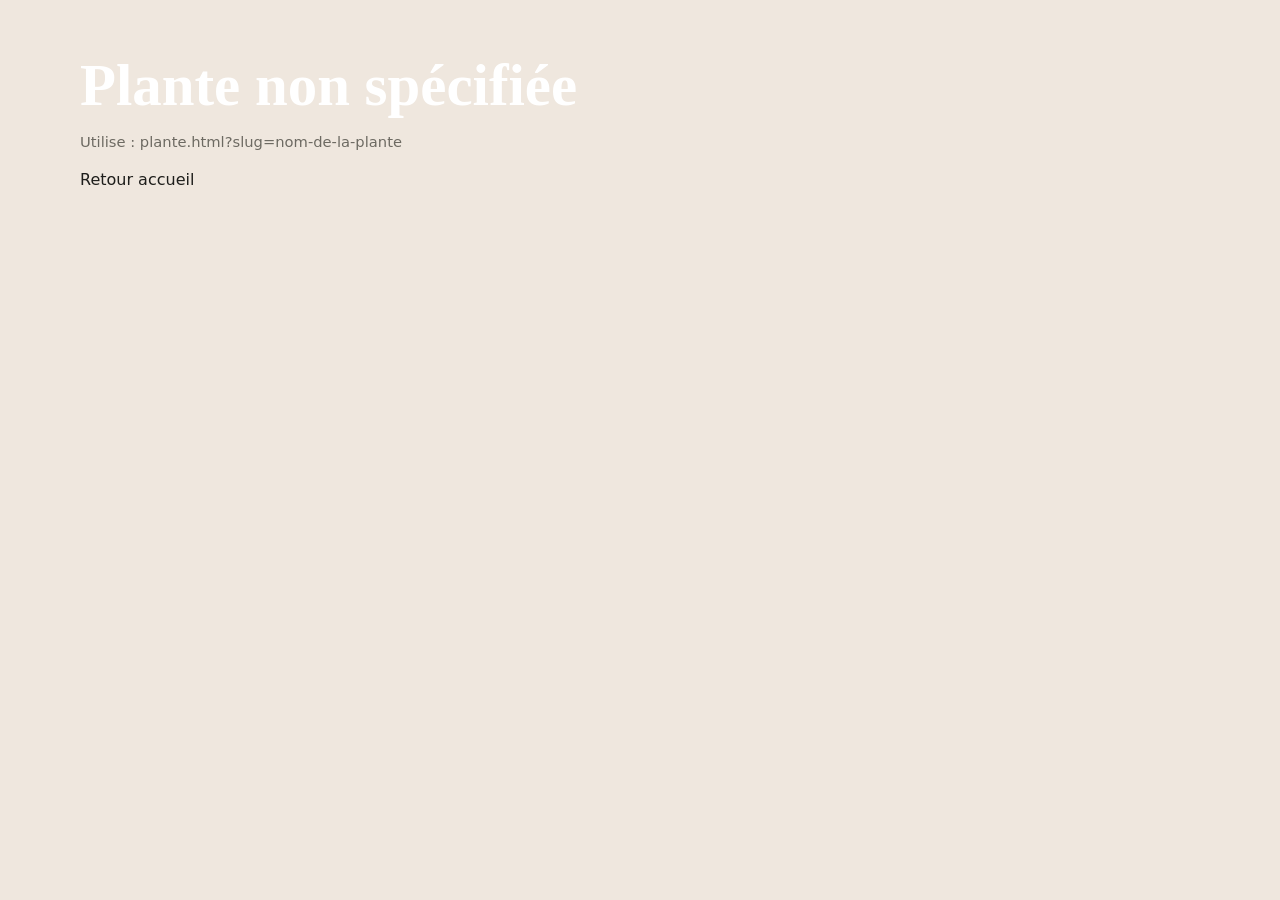
==== plante.html @ 00f2a181 "Add files via upload" ====
<!doctype html>
<html lang="fr">
<head>
<meta charset="utf-8"/>
<meta name="viewport" content="width=device-width, initial-scale=1"/>
<title>Plante</title>
<meta name="description" content="Fiche plante pratique avec arrosage chiffré et conseils concrets."/>
<link rel="stylesheet" href="assets/css/style.css"/>
</head>
<body>

<div class="container" id="app"></div>

<script>
const params = new URLSearchParams(window.location.search);
const slug = params.get("slug");

const app = document.getElementById("app");

if (!slug) {
  app.innerHTML = `
    <section class="section">
      <h1>Plante non spécifiée</h1>
      <p class="small">Utilise : plante.html?slug=nom-de-la-plante</p>
      <a href="index.html">Retour accueil</a>
    </section>
  `;
} else {

fetch("data/plantes.json")
.then(res => res.json())
.then(data => {

  const plante = data.find(p => p.slug === slug);

  if (!plante) {
    app.innerHTML = `
      <section class="section">
        <h1>Plante introuvable</h1>
        <a href="index.html">Retour accueil</a>
      </section>
    `;
    return;
  }

  // --- SEO dynamique ---
  document.title = plante.nom + " — mode d’emploi";
  document.querySelector("meta[name=description]").setAttribute(
    "content",
    `Conseils concrets pour ${plante.nom} : arrosage en centilitres, ajustements, diagnostic rapide.`
  );

  const image = plante.image || "assets/images/placeholder.jpg";

  app.innerHTML = `
  <div class="small" style="margin-top:18px">
    <a href="index.html">← Retour</a>
  </div>

  <section class="plantHero">
    <div class="plantHeroMedia">
      <div class="bg" style="background-image:url('${image}')"></div>
      <div class="plantHeroContent">
        <div class="kicker">${plante.categorie || "Fiche plante"}</div>
        <h1>${plante.nom}</h1>

        <div class="chips">
          ${(plante.chips || []).map(c => `<span class="chip">${c}</span>`).join("")}
        </div>

        <p class="small" style="color:rgba(255,255,255,.78);max-width:70ch;margin:0">
          ${plante.intro || ""}
        </p>
      </div>
    </div>
  </section>

  <section class="section">
    <div class="sectionHeader">
      <h2 class="sectionTitle">Arrosage</h2>
      <p class="sectionSub">
        Référence pour ${plante.climat_reference || "climat standard"} —
        ${plante.saison_reference || "saison actuelle"}
      </p>
    </div>

    <table class="table">
      <tr><th>Pot</th><th>Dose</th><th>Fréquence</th></tr>
      ${(plante.arrosage || []).map(a => `
        <tr>
          <td>${a.pot}</td>
          <td><strong>${a.dose}</strong></td>
          <td>${a.freq}</td>
        </tr>
      `).join("")}
    </table>

    <div class="callout" style="margin-top:14px">
      <strong>Risque principal :</strong> ${plante.risque_principal || "—"}
    </div>
  </section>

  <section class="section">
    <div class="sectionHeader">
      <h2 class="sectionTitle">Ajustements</h2>
      <p class="sectionSub">Observe → applique → réévalue sous 7 jours.</p>
    </div>

    ${(plante.ajustements || []).map(a => `
      <p><strong>${a.titre}</strong><br/>
      <span class="small">${a.desc}</span></p>
    `).join("")}
  </section>

  <section class="section">
    <div class="grid2">
      <div class="card"><div class="cardPad">
        <h2>Lumière</h2>
        <p class="small">${plante.lumiere || ""}</p>
      </div></div>

      <div class="card"><div class="cardPad">
        <h2>Température</h2>
        <p class="small">${plante.temperature || ""}</p>
      </div></div>
    </div>
  </section>

  <section class="section">
    <div class="sectionHeader">
      <h2 class="sectionTitle">SOS</h2>
      <p class="sectionSub">${plante.usage || ""}</p>
    </div>

    <div class="faq">
      ${(plante.sos || []).map(s => `
        <details>
          <summary>${s.q}</summary>
          <p>${s.a}</p>
        </details>
      `).join("")}
    </div>
  </section>

  <section class="section">
    <div class="sectionHeader">
      <h2 class="sectionTitle">Solution recommandée</h2>
    </div>

    <div class="solution">
      <strong>${plante.solution?.titre || ""}</strong>
      <div class="small">${plante.solution?.desc || ""}</div>
    </div>
  </section>

  <section class="section" style="padding-top:0">
    <div class="small">
      Catégorie : ${plante.categorie || ""} ·
      Usage : ${plante.usage || ""} ·
      Climat : ${plante.climat_reference || ""} ·
      Saison : ${plante.saison_reference || ""}
    </div>
  </section>
  `;
});
}
</script>

</body>
</html>
---- assets/css/style.css ----
:root{
  --bg: #EFE7DE;          /* crème */
  --ink: #1E1E1B;         /* noir doux */
  --muted: #6D6A62;       /* gris chaud */
  --line: rgba(30,30,27,.12);

  --forest: #0E1713;      /* vert très sombre */
  --forest2:#102018;      /* overlay */
  --sage: #7A8F7B;        /* accents doux */
  --terra: #C46A4A;       /* accent terracotta */

  --radius: 20px;
  --radius2: 28px;

  --shadow: 0 14px 40px rgba(0,0,0,.12);
  --shadow2: 0 10px 24px rgba(0,0,0,.10);

  --serif: "Playfair Display", serif;
  --sans: "Inter", system-ui, -apple-system, Segoe UI, Roboto, Arial, sans-serif;
}

*{box-sizing:border-box}
html,body{margin:0;padding:0}
body{
  background:var(--bg);
  color:var(--ink);
  font-family:var(--sans);
  line-height:1.5;
}
a{color:inherit;text-decoration:none}
img{max-width:100%;display:block}
.container{width:min(1120px, calc(100% - 40px)); margin:0 auto;}
.small{font-size:.92rem;color:var(--muted)}
.kicker{letter-spacing:.12em;text-transform:uppercase;font-size:.75rem;color:rgba(255,255,255,.75)}
.hr{height:1px;background:var(--line);margin:18px 0}

/* Topbar */
.topbar{
  display:flex;gap:18px;justify-content:space-between;align-items:flex-start;
  padding:18px 0 0;
  color:rgba(255,255,255,.85);
  font-size:.9rem;
}
.topbar .meta{
  display:flex;gap:24px;flex-wrap:wrap;align-items:flex-start;
}
.topbar .meta div{display:flex;flex-direction:column;gap:2px}
.topbar .meta strong{font-weight:600;color:#fff}

/* Hero */
.hero{
  position:relative;
  border-bottom:1px solid var(--line);
}
.heroMedia{
  position:relative;
  min-height:72vh;
  border-radius:0 0 var(--radius2) var(--radius2);
  overflow:hidden;
  box-shadow:var(--shadow);
}
.heroMedia::before{
  content:"";
  position:absolute;inset:0;
  background:linear-gradient(90deg, rgba(14,23,19,.92) 0%, rgba(14,23,19,.70) 42%, rgba(14,23,19,.35) 100%);
  z-index:1;
}
.heroMedia::after{
  content:"";
  position:absolute;inset:0;
  background:radial-gradient(1200px 520px at 18% 65%, rgba(196,106,74,.10), transparent 60%);
  z-index:1;
}
.heroMedia .bg{
  position:absolute;inset:0;
  background-size:cover;
  background-position:center;
  filter:saturate(1.05) contrast(1.02);
}
.heroContent{
  position:relative;z-index:2;
  padding:28px 0 38px;
}
.heroGrid{
  display:grid;
  grid-template-columns: 1.2fr .8fr;
  gap:32px;
  align-items:end;
  padding:42px 0 46px;
}
.brand{
  color:rgba(255,255,255,.85);
  font-size:1rem;
  margin:0 0 12px;
}
h1{
  font-family:var(--serif);
  color:#fff;
  margin:0 0 12px;
  font-size:clamp(2.4rem, 4.6vw, 4.1rem);
  line-height:1.02;
  font-weight:600;
}
.lead{
  color:rgba(255,255,255,.82);
  font-size:1.05rem;
  max-width:52ch;
}
.ctaRow{
  display:flex;gap:14px;align-items:center;justify-content:flex-start;flex-wrap:wrap;
  margin-top:18px;
}
.pill{
  display:inline-flex;align-items:center;justify-content:center;
  padding:12px 18px;
  border-radius:999px;
  border:1px solid rgba(255,255,255,.45);
  color:#fff;
  backdrop-filter: blur(6px);
  transition:transform .12s ease, background .12s ease, border-color .12s ease;
}
.pill:hover{transform:translateY(-1px);border-color:rgba(255,255,255,.75)}
.pill.primary{
  background:rgba(255,255,255,.10);
}
.pill.secondary{
  background:rgba(0,0,0,.10);
}
.heroAside{
  color:rgba(255,255,255,.82);
  font-size:.95rem;
  justify-self:end;
  max-width:36ch;
}

/* Sections */
.section{
  padding:56px 0;
}
.sectionHeader{
  display:flex;align-items:flex-end;justify-content:space-between;gap:18px;flex-wrap:wrap;
  margin-bottom:20px;
}
.sectionTitle{
  font-family:var(--serif);
  font-size:clamp(1.6rem, 2.4vw, 2.2rem);
  margin:0;
}
.sectionSub{color:var(--muted);max-width:65ch;margin:0}

/* Cards */
.grid2{
  display:grid;grid-template-columns:1fr 1fr;gap:22px;
}
.card{
  background:rgba(255,255,255,.55);
  border:1px solid var(--line);
  border-radius:var(--radius);
  overflow:hidden;
  box-shadow:var(--shadow2);
}
.cardPad{padding:22px}
.cardMedia{
  aspect-ratio: 4/3;
  background-size:cover;background-position:center;
}
.cardTitle{
  font-family:var(--serif);
  margin:0 0 8px;
  font-size:1.6rem;
}
.stat{
  font-family:var(--serif);
  font-size:2rem;
  margin:8px 0 0;
}
.badgeRow{display:flex;gap:10px;flex-wrap:wrap;margin-top:12px}
.badge{
  font-size:.85rem;color:var(--ink);
  background:rgba(122,143,123,.16);
  border:1px solid rgba(122,143,123,.26);
  padding:8px 10px;border-radius:999px;
}

/* Plant list */
.plantGrid{
  display:grid;
  grid-template-columns:repeat(3, 1fr);
  gap:18px;
}
.plantCard{
  background:rgba(255,255,255,.55);
  border:1px solid var(--line);
  border-radius:18px;
  overflow:hidden;
  box-shadow:var(--shadow2);
  transition:transform .14s ease;
}
.plantCard:hover{transform:translateY(-2px)}
.plantCard .thumb{
  aspect-ratio: 16/10;
  background-size:cover;background-position:center;
}
.plantCard .info{padding:14px 14px 16px}
.plantCard h3{
  font-family:var(--serif);
  margin:0 0 6px;
  font-size:1.35rem;
}
.plantCard p{margin:0;color:var(--muted);font-size:.95rem}

/* Dark band section */
.band{
  border-radius:var(--radius2);
  overflow:hidden;
  box-shadow:var(--shadow);
  border:1px solid rgba(0,0,0,.08);
}
.bandMedia{
  position:relative;
  min-height:340px;
}
.bandMedia::before{
  content:"";
  position:absolute;inset:0;
  background:linear-gradient(90deg, rgba(14,23,19,.90) 0%, rgba(14,23,19,.60) 55%, rgba(14,23,19,.32) 100%);
  z-index:1;
}
.bandMedia .bg{position:absolute;inset:0;background-size:cover;background-position:center}
.bandInner{
  position:relative;z-index:2;
  padding:34px;
  display:grid;grid-template-columns:1.1fr .9fr;gap:22px;align-items:center;
  color:rgba(255,255,255,.86);
}
.bandInner h2{
  font-family:var(--serif);
  color:#fff;
  margin:0 0 10px;
  font-size:2.1rem;
}
.bandInner .list{
  display:grid;gap:10px;
  border-left:1px solid rgba(255,255,255,.22);
  padding-left:18px;
}
.bandInner .row{
  display:flex;justify-content:space-between;gap:12px;
  font-size:.98rem;
}
.bandInner .row span{color:rgba(255,255,255,.70)}

/* FAQ */
.faq{
  display:grid;grid-template-columns:1fr 1fr;gap:18px;
}
details{
  background:rgba(255,255,255,.55);
  border:1px solid var(--line);
  border-radius:18px;
  padding:14px 14px;
  box-shadow:var(--shadow2);
}
summary{
  cursor:pointer;
  font-weight:600;
}
details p{margin:10px 0 0;color:var(--muted)}

/* Footer */
.footer{
  padding:26px 0 42px;
  color:var(--muted);
  font-size:.95rem;
}
.footerRow{
  display:flex;gap:16px;align-items:center;justify-content:space-between;flex-wrap:wrap;
}
.footer a{border-bottom:1px dashed rgba(109,106,98,.55)}
.footer a:hover{border-bottom-color:rgba(109,106,98,.95)}

/* Plant page specific */
.plantHero{
  margin-top:22px;
  border-radius:var(--radius2);
  overflow:hidden;
  box-shadow:var(--shadow);
  border:1px solid rgba(0,0,0,.08);
}
.plantHeroMedia{
  position:relative;
  min-height:54vh;
}
.plantHeroMedia::before{
  content:"";
  position:absolute;inset:0;
  background:linear-gradient(180deg, rgba(14,23,19,.72) 0%, rgba(14,23,19,.45) 45%, rgba(14,23,19,.78) 100%);
  z-index:1;
}
.plantHeroMedia .bg{position:absolute;inset:0;background-size:cover;background-position:center}
.plantHeroContent{
  position:relative;z-index:2;
  padding:22px;
  display:flex;flex-direction:column;gap:10px;
  color:rgba(255,255,255,.86);
}
.plantHeroContent h1{margin:0;font-size:clamp(2rem, 4vw, 3.2rem)}
.chips{display:flex;gap:10px;flex-wrap:wrap}
.chip{
  padding:8px 10px;border-radius:999px;
  border:1px solid rgba(255,255,255,.28);
  background:rgba(0,0,0,.14);
  color:rgba(255,255,255,.88);
  font-size:.9rem;
}

.ruleGrid{
  display:grid;grid-template-columns: 1.1fr .9fr;gap:22px;
}
.table{
  width:100%;
  border-collapse:collapse;
  overflow:hidden;
  border-radius:16px;
  border:1px solid var(--line);
  background:rgba(255,255,255,.55);
  box-shadow:var(--shadow2);
}
.table th,.table td{
  padding:12px 12px;
  border-bottom:1px solid var(--line);
  text-align:left;
  font-size:.98rem;
}
.table th{font-weight:600}
.table tr:last-child td{border-bottom:none}
.callout{
  background:rgba(196,106,74,.08);
  border:1px solid rgba(196,106,74,.20);
  border-radius:18px;
  padding:14px;
  color:var(--ink);
}
.callout strong{font-weight:700}
.solution{
  background:rgba(122,143,123,.12);
  border:1px solid rgba(122,143,123,.24);
  border-radius:18px;
  padding:16px;
  display:flex;flex-direction:column;gap:10px;
}
.solution .pill{color:var(--ink);border-color:rgba(30,30,27,.22);background:rgba(255,255,255,.45)}
.solution .pill:hover{border-color:rgba(30,30,27,.45)}

/* Responsive */
@media (max-width: 940px){
  .heroGrid{grid-template-columns:1fr;align-items:start}
  .heroAside{justify-self:start;max-width:60ch}
  .grid2{grid-template-columns:1fr}
  .plantGrid{grid-template-columns:repeat(2,1fr)}
  .bandInner{grid-template-columns:1fr}
  .faq{grid-template-columns:1fr}
  .ruleGrid{grid-template-columns:1fr}
}
@media (max-width: 520px){
  .plantGrid{grid-template-columns:1fr}
  .topbar .meta{gap:14px}
}
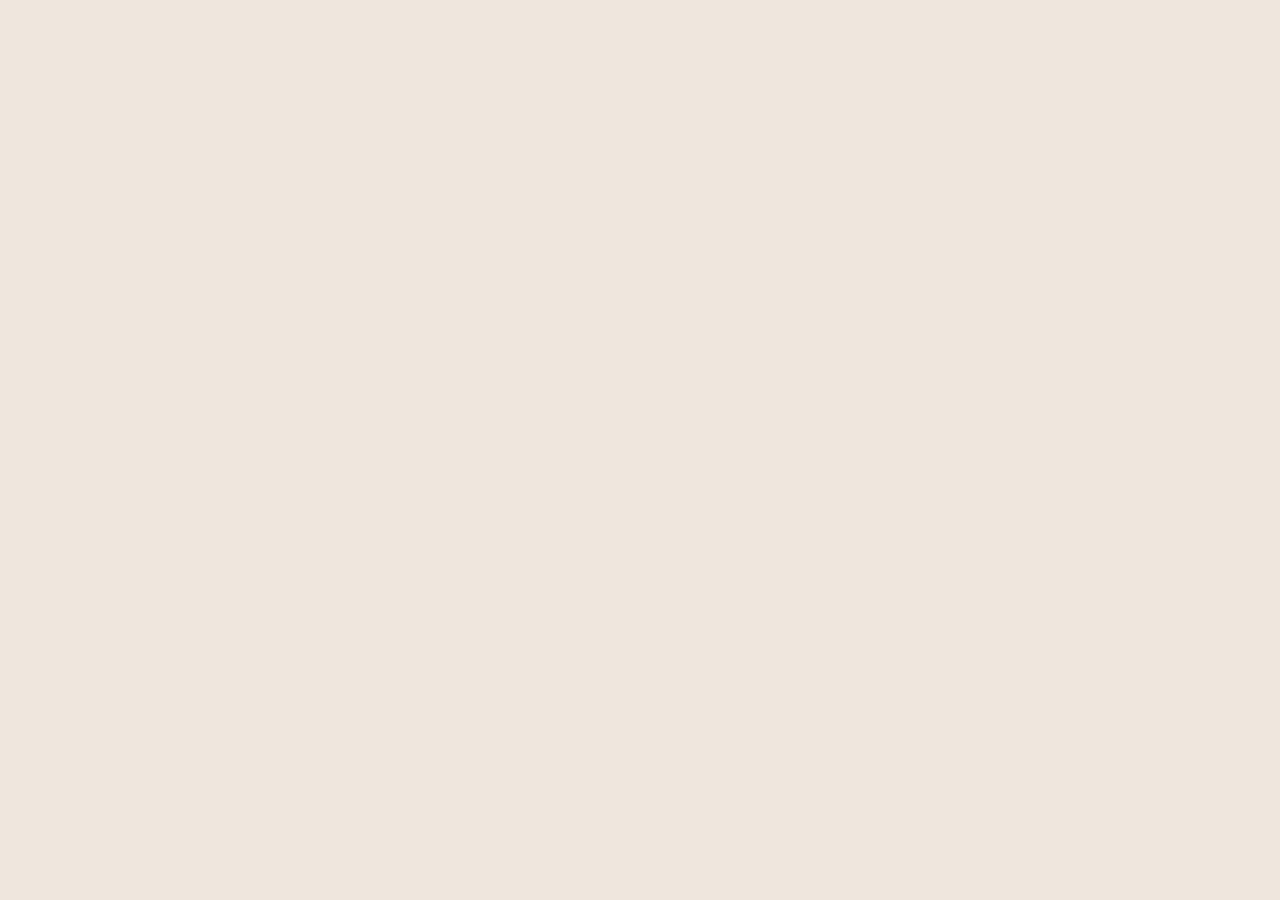
==== commit f59a7156: "Refactor plante.html for improved error handling" ====
--- a/plante.html
+++ b/plante.html
@@ -1,170 +1,255 @@
 <!doctype html>
 <html lang="fr">
 <head>
-<meta charset="utf-8"/>
-<meta name="viewport" content="width=device-width, initial-scale=1"/>
-<title>Plante</title>
-<meta name="description" content="Fiche plante pratique avec arrosage chiffré et conseils concrets."/>
-<link rel="stylesheet" href="assets/css/style.css"/>
+  <meta charset="utf-8"/>
+  <meta name="viewport" content="width=device-width, initial-scale=1"/>
+  <title>Plante</title>
+  <meta name="description" content="Fiche plante pratique avec arrosage chiffré et conseils concrets."/>
+  <link rel="stylesheet" href="assets/css/style.css"/>
 </head>
 <body>
 
-<div class="container" id="app"></div>
-
-<script>
-const params = new URLSearchParams(window.location.search);
-const slug = params.get("slug");
-
-const app = document.getElementById("app");
-
-if (!slug) {
-  app.innerHTML = `
-    <section class="section">
-      <h1>Plante non spécifiée</h1>
-      <p class="small">Utilise : plante.html?slug=nom-de-la-plante</p>
-      <a href="index.html">Retour accueil</a>
-    </section>
-  `;
-} else {
-
-fetch("data/plantes.json")
-.then(res => res.json())
-.then(data => {
-
-  const plante = data.find(p => p.slug === slug);
-
-  if (!plante) {
-    app.innerHTML = `
-      <section class="section">
-        <h1>Plante introuvable</h1>
-        <a href="index.html">Retour accueil</a>
-      </section>
-    `;
-    return;
-  }
-
-  // --- SEO dynamique ---
-  document.title = plante.nom + " — mode d’emploi";
-  document.querySelector("meta[name=description]").setAttribute(
-    "content",
-    `Conseils concrets pour ${plante.nom} : arrosage en centilitres, ajustements, diagnostic rapide.`
-  );
-
-  const image = plante.image || "assets/images/placeholder.jpg";
-
-  app.innerHTML = `
-  <div class="small" style="margin-top:18px">
-    <a href="index.html">← Retour</a>
-  </div>
-
-  <section class="plantHero">
-    <div class="plantHeroMedia">
-      <div class="bg" style="background-image:url('${image}')"></div>
-      <div class="plantHeroContent">
-        <div class="kicker">${plante.categorie || "Fiche plante"}</div>
-        <h1>${plante.nom}</h1>
-
-        <div class="chips">
-          ${(plante.chips || []).map(c => `<span class="chip">${c}</span>`).join("")}
-        </div>
-
-        <p class="small" style="color:rgba(255,255,255,.78);max-width:70ch;margin:0">
-          ${plante.intro || ""}
-        </p>
-      </div>
-    </div>
-  </section>
-
-  <section class="section">
-    <div class="sectionHeader">
-      <h2 class="sectionTitle">Arrosage</h2>
-      <p class="sectionSub">
-        Référence pour ${plante.climat_reference || "climat standard"} —
-        ${plante.saison_reference || "saison actuelle"}
-      </p>
-    </div>
-
-    <table class="table">
-      <tr><th>Pot</th><th>Dose</th><th>Fréquence</th></tr>
-      ${(plante.arrosage || []).map(a => `
-        <tr>
-          <td>${a.pot}</td>
-          <td><strong>${a.dose}</strong></td>
-          <td>${a.freq}</td>
-        </tr>
-      `).join("")}
-    </table>
-
-    <div class="callout" style="margin-top:14px">
-      <strong>Risque principal :</strong> ${plante.risque_principal || "—"}
-    </div>
-  </section>
-
-  <section class="section">
-    <div class="sectionHeader">
-      <h2 class="sectionTitle">Ajustements</h2>
-      <p class="sectionSub">Observe → applique → réévalue sous 7 jours.</p>
-    </div>
-
-    ${(plante.ajustements || []).map(a => `
-      <p><strong>${a.titre}</strong><br/>
-      <span class="small">${a.desc}</span></p>
-    `).join("")}
-  </section>
-
-  <section class="section">
-    <div class="grid2">
-      <div class="card"><div class="cardPad">
-        <h2>Lumière</h2>
-        <p class="small">${plante.lumiere || ""}</p>
-      </div></div>
-
-      <div class="card"><div class="cardPad">
-        <h2>Température</h2>
-        <p class="small">${plante.temperature || ""}</p>
-      </div></div>
-    </div>
-  </section>
-
-  <section class="section">
-    <div class="sectionHeader">
-      <h2 class="sectionTitle">SOS</h2>
-      <p class="sectionSub">${plante.usage || ""}</p>
-    </div>
-
-    <div class="faq">
-      ${(plante.sos || []).map(s => `
-        <details>
-          <summary>${s.q}</summary>
-          <p>${s.a}</p>
-        </details>
-      `).join("")}
-    </div>
-  </section>
-
-  <section class="section">
-    <div class="sectionHeader">
-      <h2 class="sectionTitle">Solution recommandée</h2>
-    </div>
-
-    <div class="solution">
-      <strong>${plante.solution?.titre || ""}</strong>
-      <div class="small">${plante.solution?.desc || ""}</div>
-    </div>
-  </section>
-
-  <section class="section" style="padding-top:0">
-    <div class="small">
-      Catégorie : ${plante.categorie || ""} ·
-      Usage : ${plante.usage || ""} ·
-      Climat : ${plante.climat_reference || ""} ·
-      Saison : ${plante.saison_reference || ""}
-    </div>
-  </section>
-  `;
-});
-}
-</script>
+  <div class="container" id="app"></div>
+
+  <script>
+    const params = new URLSearchParams(window.location.search);
+    const slug = params.get("slug");
+    const app = document.getElementById("app");
+
+    if (!slug) {
+      app.innerHTML = `
+        <section class="section">
+          <h1>Plante non spécifiée</h1>
+          <p class="small">Utilise : plante.html?slug=nom-de-la-plante</p>
+          <a href="index.html">Retour accueil</a>
+        </section>
+      `;
+    } else {
+      fetch("data/plantes.json")
+        .then(res => {
+          if (!res.ok) {
+            throw new Error(\`HTTP \${res.status}\`);
+          }
+          return res.json();
+        })
+        .then(data => {
+          const plante = data.find(p => p.slug === slug);
+
+          if (!plante) {
+            app.innerHTML = `
+              <section class="section">
+                <h1>Plante introuvable</h1>
+                <a href="index.html">Retour accueil</a>
+              </section>
+            `;
+            return;
+          }
+
+          document.title = `${plante.nom} — mode d’emploi`;
+          document.querySelector("meta[name=description]").setAttribute(
+            "content",
+            `Conseils concrets pour ${plante.nom} : arrosage en centilitres, ajustements, diagnostic rapide.`
+          );
+
+          const image = plante.image || "assets/images/placeholder.jpg";
+          const chipsHtml = (plante.chips || []).map(c => `<span class="chip">${c}</span>`).join("");
+
+          const arrosageHtml = (plante.arrosage || []).map(a => `
+            <tr>
+              <td>${a.pot || ""}</td>
+              <td><strong>${a.dose || ""}</strong></td>
+              <td>${a.freq || ""}</td>
+            </tr>
+          `).join("");
+
+          const ajustementsHtml = (plante.ajustements || []).map(a => `
+            <p>
+              <strong>${a.titre || ""}</strong><br/>
+              <span class="small">${a.desc || ""}</span>
+            </p>
+          `).join("");
+
+          const sosHtml = (plante.sos || []).map(s => `
+            <details>
+              <summary>${s.q || ""}</summary>
+              <p>${s.a || ""}</p>
+            </details>
+          `).join("");
+
+          const erreursHtml = Array.isArray(plante.erreurs) && plante.erreurs.length > 0
+            ? `
+              <section class="section">
+                <div class="sectionHeader">
+                  <h2 class="sectionTitle">Erreurs fréquentes</h2>
+                  <p class="sectionSub">Les faux bons réflexes qui abîment la plante plus vite que l’oubli.</p>
+                </div>
+
+                <div class="faq">
+                  ${plante.erreurs.map(e => `
+                    <details>
+                      <summary>${typeof e === "string" ? e : (e.titre || "")}</summary>
+                      <p>${typeof e === "string" ? "" : (e.desc || "")}</p>
+                    </details>
+                  `).join("")}
+                </div>
+              </section>
+            `
+            : "";
+
+          app.innerHTML = `
+            <div class="small" style="margin-top:18px">
+              <a href="index.html">← Retour</a>
+            </div>
+
+            <section class="plantHero">
+              <div class="plantHeroMedia">
+                <div class="bg" style="background-image:url('${image}')"></div>
+                <div class="plantHeroContent">
+                  <div class="kicker">${plante.categorie || "Fiche plante"}</div>
+                  <h1>${plante.nom || ""}</h1>
+
+                  <div class="chips">
+                    ${chipsHtml}
+                  </div>
+
+                  <p class="small" style="color:rgba(255,255,255,.78);max-width:70ch;margin:0">
+                    ${plante.intro || ""}
+                  </p>
+                </div>
+              </div>
+            </section>
+
+            <section class="section">
+              <div class="sectionHeader">
+                <h2 class="sectionTitle">Arrosage</h2>
+                <p class="sectionSub">
+                  Référence pour ${plante.climat_reference || "climat standard"} —
+                  ${plante.saison_reference || "saison actuelle"}
+                </p>
+              </div>
+
+              <table class="table">
+                <tr><th>Pot</th><th>Dose</th><th>Fréquence</th></tr>
+                ${arrosageHtml}
+              </table>
+
+              <div class="callout" style="margin-top:14px">
+                <strong>Risque principal :</strong> ${plante.risque_principal || "—"}
+              </div>
+            </section>
+
+            <section class="section">
+              <div class="sectionHeader">
+                <h2 class="sectionTitle">Ajustements</h2>
+                <p class="sectionSub">Observe → applique → réévalue sous 7 jours.</p>
+              </div>
+
+              ${ajustementsHtml || `<p class="small">Aucun ajustement renseigné.</p>`}
+            </section>
+
+            <section class="section">
+              <div class="grid2">
+                <div class="card">
+                  <div class="cardPad">
+                    <h2>Lumière</h2>
+                    <p class="small">${plante.lumiere || ""}</p>
+                  </div>
+                </div>
+
+                <div class="card">
+                  <div class="cardPad">
+                    <h2>Température</h2>
+                    <p class="small">${plante.temperature || ""}</p>
+                  </div>
+                </div>
+              </div>
+            </section>
+
+            ${erreursHtml}
+
+            <section class="section">
+              <div class="sectionHeader">
+                <h2 class="sectionTitle">SOS</h2>
+                <p class="sectionSub">${plante.usage || ""}</p>
+              </div>
+
+              <div class="faq">
+                ${sosHtml || `<p class="small">Aucun diagnostic rapide renseigné.</p>`}
+              </div>
+            </section>
+
+            <section class="section">
+              <div class="sectionHeader">
+                <h2 class="sectionTitle">Solution recommandée</h2>
+              </div>
+
+              <div class="solution">
+                <strong>${plante.solution?.titre || ""}</strong>
+                <div class="small">${plante.solution?.desc || ""}</div>
+              </div>
+            </section>
+
+            <section class="section" style="padding-top:0">
+              <div class="small">
+                Catégorie : ${plante.categorie || ""} ·
+                Usage : ${plante.usage || ""} ·
+                Climat : ${plante.climat_reference || ""} ·
+                Saison : ${plante.saison_reference || ""}
+              </div>
+            </section>
+
+            <section class="section" style="padding-top:0">
+              <div class="sectionHeader">
+                <h2 class="sectionTitle">QR code</h2>
+                <p class="sectionSub">Créer un QR code pour cette fiche.</p>
+              </div>
+
+              <div class="card">
+                <div class="cardPad">
+                  <div class="ctaRow">
+                    <button class="pill" id="generateQrBtn" type="button">Générer le QR code</button>
+                    <a class="pill" id="downloadQrBtn" href="#" download="qr-code-plante.png" style="display:none;">Télécharger le QR</a>
+                  </div>
+
+                  <div id="qrContainer" style="margin-top:18px; display:none;">
+                    <img id="qrImage" alt="QR code de la fiche plante" style="max-width:220px; border-radius:16px; background:#fff; padding:12px; border:1px solid rgba(0,0,0,.08);" />
+                    <p class="small" style="margin-top:12px;">Ce QR code pointe vers cette page exacte.</p>
+                  </div>
+                </div>
+              </div>
+            </section>
+          `;
+
+          const generateQrBtn = document.getElementById("generateQrBtn");
+          const downloadQrBtn = document.getElementById("downloadQrBtn");
+          const qrContainer = document.getElementById("qrContainer");
+          const qrImage = document.getElementById("qrImage");
+
+          if (generateQrBtn && qrImage && downloadQrBtn && qrContainer) {
+            generateQrBtn.addEventListener("click", () => {
+              const pageUrl = window.location.href;
+              const qrUrl = `https://api.qrserver.com/v1/create-qr-code/?size=300x300&data=${encodeURIComponent(pageUrl)}`;
+
+              qrImage.src = qrUrl;
+              qrContainer.style.display = "block";
+              downloadQrBtn.href = qrUrl;
+              downloadQrBtn.style.display = "inline-flex";
+              downloadQrBtn.setAttribute("download", `qr-${plante.slug}.png`);
+            });
+          }
+        })
+        .catch(error => {
+          console.error("Erreur chargement JSON :", error);
+          app.innerHTML = `
+            <section class="section">
+              <h1>Erreur de chargement</h1>
+              <p class="small">Impossible de charger les données de la plante.</p>
+              <a href="index.html">Retour accueil</a>
+            </section>
+          `;
+        });
+    }
+  </script>
 
 </body>
-</html>+</html>
--- a/assets/css/style.css
+++ b/assets/css/style.css
@@ -352,6 +352,8 @@
 .solution .pill{color:var(--ink);border-color:rgba(30,30,27,.22);background:rgba(255,255,255,.45)}
 .solution .pill:hover{border-color:rgba(30,30,27,.45)}
 
+.ctaRow .pill {background: green;}
+#generateQrBtn {background: green;}
 /* Responsive */
 @media (max-width: 940px){
   .heroGrid{grid-template-columns:1fr;align-items:start}
@@ -365,4 +367,4 @@
 @media (max-width: 520px){
   .plantGrid{grid-template-columns:1fr}
   .topbar .meta{gap:14px}
-}+}
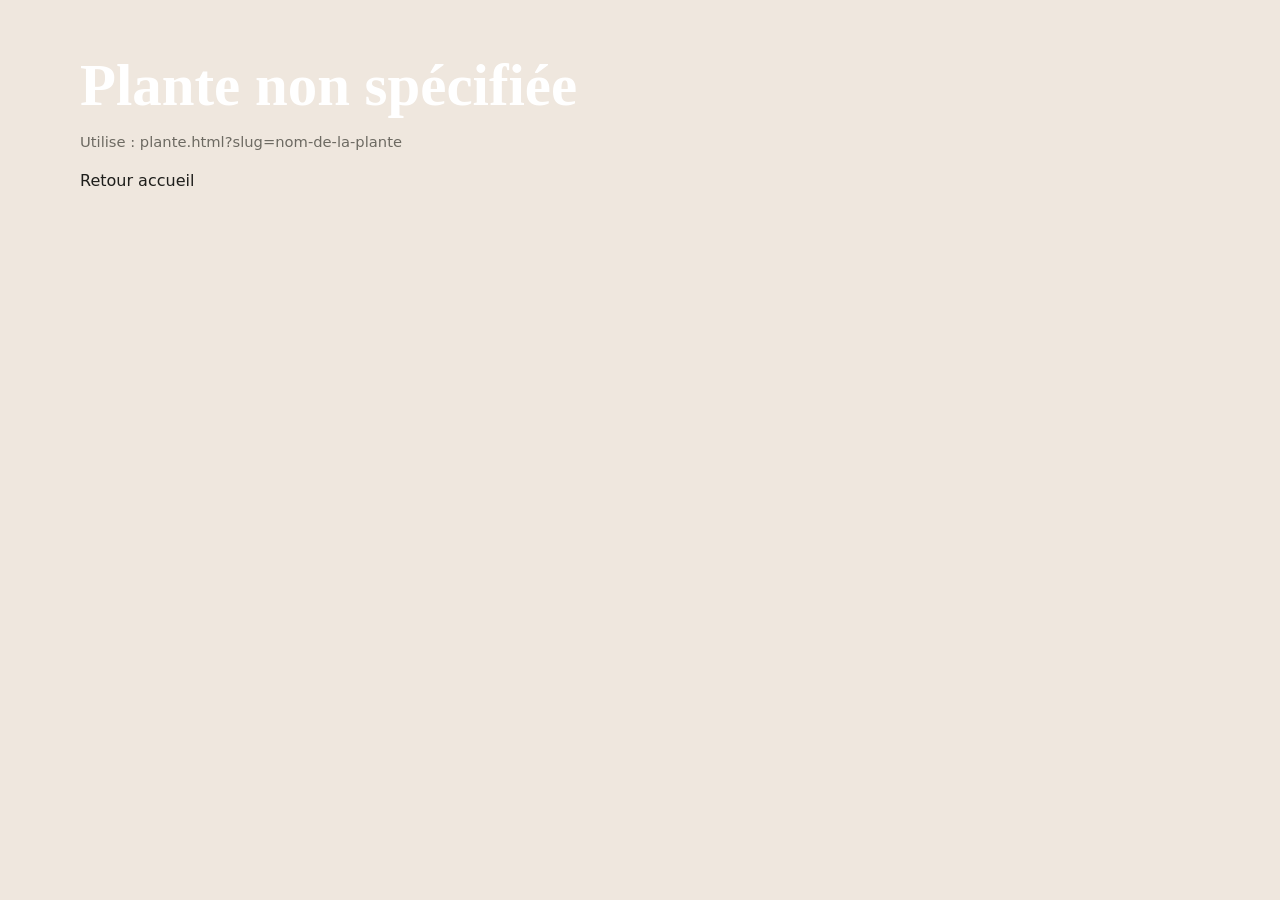
==== commit 432f8445: "Refactor plante.html for improved structure and clarity" ====
--- a/plante.html
+++ b/plante.html
@@ -1,255 +1,238 @@
 <!doctype html>
 <html lang="fr">
 <head>
-  <meta charset="utf-8"/>
-  <meta name="viewport" content="width=device-width, initial-scale=1"/>
+  <meta charset="utf-8" />
+  <meta name="viewport" content="width=device-width, initial-scale=1" />
   <title>Plante</title>
-  <meta name="description" content="Fiche plante pratique avec arrosage chiffré et conseils concrets."/>
-  <link rel="stylesheet" href="assets/css/style.css"/>
+  <meta name="description" content="Fiche plante pratique avec arrosage chiffré et conseils concrets." />
+  <link rel="stylesheet" href="assets/css/style.css" />
 </head>
 <body>
-
-  <div class="container" id="app"></div>
+  <div class="container" id="app">
+    <section class="section">
+      <p class="small">Chargement…</p>
+    </section>
+  </div>
 
   <script>
-    const params = new URLSearchParams(window.location.search);
-    const slug = params.get("slug");
-    const app = document.getElementById("app");
-
-    if (!slug) {
-      app.innerHTML = `
-        <section class="section">
-          <h1>Plante non spécifiée</h1>
-          <p class="small">Utilise : plante.html?slug=nom-de-la-plante</p>
-          <a href="index.html">Retour accueil</a>
-        </section>
-      `;
-    } else {
-      fetch("data/plantes.json")
-        .then(res => {
-          if (!res.ok) {
-            throw new Error(\`HTTP \${res.status}\`);
-          }
-          return res.json();
-        })
-        .then(data => {
-          const plante = data.find(p => p.slug === slug);
-
-          if (!plante) {
-            app.innerHTML = `
-              <section class="section">
-                <h1>Plante introuvable</h1>
-                <a href="index.html">Retour accueil</a>
-              </section>
-            `;
-            return;
-          }
-
-          document.title = `${plante.nom} — mode d’emploi`;
-          document.querySelector("meta[name=description]").setAttribute(
+    (async function () {
+      const app = document.getElementById("app");
+      const params = new URLSearchParams(window.location.search);
+      const slug = params.get("slug");
+
+      function renderError(title, details) {
+        app.innerHTML = `
+          <section class="section">
+            <h1>${title}</h1>
+            <p class="small">${details || ""}</p>
+            <p><a href="index.html">Retour accueil</a></p>
+          </section>
+        `;
+      }
+
+      if (!slug) {
+        renderError("Plante non spécifiée", "Utilise : plante.html?slug=nom-de-la-plante");
+        return;
+      }
+
+      try {
+        const res = await fetch("data/plantes.json", { cache: "no-store" });
+        if (!res.ok) {
+          throw new Error(`HTTP ${res.status} sur data/plantes.json`);
+        }
+
+        const data = await res.json();
+        if (!Array.isArray(data)) {
+          throw new Error("Le JSON chargé n'est pas un tableau.");
+        }
+
+        const plante = data.find(p => p && p.slug === slug);
+        if (!plante) {
+          renderError("Plante introuvable", `Slug demandé : ${slug}`);
+          return;
+        }
+
+        document.title = `${plante.nom || "Plante"} — mode d’emploi`;
+
+        const metaDesc = document.querySelector('meta[name="description"]');
+        if (metaDesc) {
+          metaDesc.setAttribute(
             "content",
-            `Conseils concrets pour ${plante.nom} : arrosage en centilitres, ajustements, diagnostic rapide.`
+            `Conseils concrets pour ${plante.nom || "cette plante"} : arrosage en centilitres, ajustements, diagnostic rapide.`
           );
-
-          const image = plante.image || "assets/images/placeholder.jpg";
-          const chipsHtml = (plante.chips || []).map(c => `<span class="chip">${c}</span>`).join("");
-
-          const arrosageHtml = (plante.arrosage || []).map(a => `
+        }
+
+        const image = plante.image || "assets/images/placeholder.jpg";
+        const chipsHtml = (plante.chips || [])
+          .map(c => `<span class="chip">${c}</span>`)
+          .join("");
+
+        const arrosageHtml = (plante.arrosage || [])
+          .map(a => `
             <tr>
               <td>${a.pot || ""}</td>
               <td><strong>${a.dose || ""}</strong></td>
               <td>${a.freq || ""}</td>
             </tr>
-          `).join("");
-
-          const ajustementsHtml = (plante.ajustements || []).map(a => `
+          `)
+          .join("");
+
+        const ajustementsHtml = (plante.ajustements || [])
+          .map(a => `
             <p>
-              <strong>${a.titre || ""}</strong><br/>
+              <strong>${a.titre || ""}</strong><br>
               <span class="small">${a.desc || ""}</span>
             </p>
-          `).join("");
-
-          const sosHtml = (plante.sos || []).map(s => `
+          `)
+          .join("");
+
+        const sosHtml = (plante.sos || [])
+          .map(s => `
             <details>
               <summary>${s.q || ""}</summary>
               <p>${s.a || ""}</p>
             </details>
-          `).join("");
-
-          const erreursHtml = Array.isArray(plante.erreurs) && plante.erreurs.length > 0
-            ? `
-              <section class="section">
-                <div class="sectionHeader">
-                  <h2 class="sectionTitle">Erreurs fréquentes</h2>
-                  <p class="sectionSub">Les faux bons réflexes qui abîment la plante plus vite que l’oubli.</p>
-                </div>
-
-                <div class="faq">
-                  ${plante.erreurs.map(e => `
-                    <details>
-                      <summary>${typeof e === "string" ? e : (e.titre || "")}</summary>
-                      <p>${typeof e === "string" ? "" : (e.desc || "")}</p>
-                    </details>
-                  `).join("")}
-                </div>
-              </section>
-            `
-            : "";
-
-          app.innerHTML = `
-            <div class="small" style="margin-top:18px">
-              <a href="index.html">← Retour</a>
-            </div>
-
-            <section class="plantHero">
-              <div class="plantHeroMedia">
-                <div class="bg" style="background-image:url('${image}')"></div>
-                <div class="plantHeroContent">
-                  <div class="kicker">${plante.categorie || "Fiche plante"}</div>
-                  <h1>${plante.nom || ""}</h1>
-
-                  <div class="chips">
-                    ${chipsHtml}
-                  </div>
-
-                  <p class="small" style="color:rgba(255,255,255,.78);max-width:70ch;margin:0">
-                    ${plante.intro || ""}
-                  </p>
-                </div>
-              </div>
-            </section>
-
+          `)
+          .join("");
+
+        const erreursHtml = Array.isArray(plante.erreurs) && plante.erreurs.length
+          ? `
             <section class="section">
               <div class="sectionHeader">
-                <h2 class="sectionTitle">Arrosage</h2>
-                <p class="sectionSub">
-                  Référence pour ${plante.climat_reference || "climat standard"} —
-                  ${plante.saison_reference || "saison actuelle"}
+                <h2 class="sectionTitle">Erreurs fréquentes</h2>
+                <p class="sectionSub">Les faux bons réflexes qui abîment la plante.</p>
+              </div>
+              <div class="faq">
+                ${plante.erreurs.map(e => {
+                  if (typeof e === "string") {
+                    return `
+                      <details>
+                        <summary>${e}</summary>
+                        <p></p>
+                      </details>
+                    `;
+                  }
+                  return `
+                    <details>
+                      <summary>${e.titre || ""}</summary>
+                      <p>${e.desc || ""}</p>
+                    </details>
+                  `;
+                }).join("")}
+              </div>
+            </section>
+          `
+          : "";
+
+        app.innerHTML = `
+          <div class="small" style="margin-top:18px">
+            <a href="index.html">← Retour</a>
+          </div>
+
+          <section class="plantHero">
+            <div class="plantHeroMedia">
+              <div class="bg" style="background-image:url('${image}')"></div>
+              <div class="plantHeroContent">
+                <div class="kicker">${plante.categorie || "Fiche plante"}</div>
+                <h1>${plante.nom || ""}</h1>
+
+                <div class="chips">
+                  ${chipsHtml}
+                </div>
+
+                <p class="small" style="color:rgba(255,255,255,.78);max-width:70ch;margin:0">
+                  ${plante.intro || ""}
                 </p>
               </div>
-
-              <table class="table">
+            </div>
+          </section>
+
+          <section class="section">
+            <div class="sectionHeader">
+              <h2 class="sectionTitle">Arrosage</h2>
+              <p class="sectionSub">
+                Référence pour ${plante.climat_reference || "climat standard"} —
+                ${plante.saison_reference || "saison actuelle"}
+              </p>
+            </div>
+
+            <table class="table">
+              <thead>
                 <tr><th>Pot</th><th>Dose</th><th>Fréquence</th></tr>
+              </thead>
+              <tbody>
                 ${arrosageHtml}
-              </table>
-
-              <div class="callout" style="margin-top:14px">
-                <strong>Risque principal :</strong> ${plante.risque_principal || "—"}
-              </div>
-            </section>
-
-            <section class="section">
-              <div class="sectionHeader">
-                <h2 class="sectionTitle">Ajustements</h2>
-                <p class="sectionSub">Observe → applique → réévalue sous 7 jours.</p>
-              </div>
-
-              ${ajustementsHtml || `<p class="small">Aucun ajustement renseigné.</p>`}
-            </section>
-
-            <section class="section">
-              <div class="grid2">
-                <div class="card">
-                  <div class="cardPad">
-                    <h2>Lumière</h2>
-                    <p class="small">${plante.lumiere || ""}</p>
-                  </div>
-                </div>
-
-                <div class="card">
-                  <div class="cardPad">
-                    <h2>Température</h2>
-                    <p class="small">${plante.temperature || ""}</p>
-                  </div>
-                </div>
-              </div>
-            </section>
-
-            ${erreursHtml}
-
-            <section class="section">
-              <div class="sectionHeader">
-                <h2 class="sectionTitle">SOS</h2>
-                <p class="sectionSub">${plante.usage || ""}</p>
-              </div>
-
-              <div class="faq">
-                ${sosHtml || `<p class="small">Aucun diagnostic rapide renseigné.</p>`}
-              </div>
-            </section>
-
-            <section class="section">
-              <div class="sectionHeader">
-                <h2 class="sectionTitle">Solution recommandée</h2>
-              </div>
-
-              <div class="solution">
-                <strong>${plante.solution?.titre || ""}</strong>
-                <div class="small">${plante.solution?.desc || ""}</div>
-              </div>
-            </section>
-
-            <section class="section" style="padding-top:0">
-              <div class="small">
-                Catégorie : ${plante.categorie || ""} ·
-                Usage : ${plante.usage || ""} ·
-                Climat : ${plante.climat_reference || ""} ·
-                Saison : ${plante.saison_reference || ""}
-              </div>
-            </section>
-
-            <section class="section" style="padding-top:0">
-              <div class="sectionHeader">
-                <h2 class="sectionTitle">QR code</h2>
-                <p class="sectionSub">Créer un QR code pour cette fiche.</p>
-              </div>
-
+              </tbody>
+            </table>
+
+            <div class="callout" style="margin-top:14px">
+              <strong>Risque principal :</strong> ${plante.risque_principal || "—"}
+            </div>
+          </section>
+
+          <section class="section">
+            <div class="sectionHeader">
+              <h2 class="sectionTitle">Ajustements</h2>
+              <p class="sectionSub">Observe → applique → réévalue sous 7 jours.</p>
+            </div>
+            ${ajustementsHtml || '<p class="small">Aucun ajustement renseigné.</p>'}
+          </section>
+
+          <section class="section">
+            <div class="grid2">
               <div class="card">
                 <div class="cardPad">
-                  <div class="ctaRow">
-                    <button class="pill" id="generateQrBtn" type="button">Générer le QR code</button>
-                    <a class="pill" id="downloadQrBtn" href="#" download="qr-code-plante.png" style="display:none;">Télécharger le QR</a>
-                  </div>
-
-                  <div id="qrContainer" style="margin-top:18px; display:none;">
-                    <img id="qrImage" alt="QR code de la fiche plante" style="max-width:220px; border-radius:16px; background:#fff; padding:12px; border:1px solid rgba(0,0,0,.08);" />
-                    <p class="small" style="margin-top:12px;">Ce QR code pointe vers cette page exacte.</p>
-                  </div>
+                  <h2>Lumière</h2>
+                  <p class="small">${plante.lumiere || ""}</p>
                 </div>
               </div>
-            </section>
-          `;
-
-          const generateQrBtn = document.getElementById("generateQrBtn");
-          const downloadQrBtn = document.getElementById("downloadQrBtn");
-          const qrContainer = document.getElementById("qrContainer");
-          const qrImage = document.getElementById("qrImage");
-
-          if (generateQrBtn && qrImage && downloadQrBtn && qrContainer) {
-            generateQrBtn.addEventListener("click", () => {
-              const pageUrl = window.location.href;
-              const qrUrl = `https://api.qrserver.com/v1/create-qr-code/?size=300x300&data=${encodeURIComponent(pageUrl)}`;
-
-              qrImage.src = qrUrl;
-              qrContainer.style.display = "block";
-              downloadQrBtn.href = qrUrl;
-              downloadQrBtn.style.display = "inline-flex";
-              downloadQrBtn.setAttribute("download", `qr-${plante.slug}.png`);
-            });
-          }
-        })
-        .catch(error => {
-          console.error("Erreur chargement JSON :", error);
-          app.innerHTML = `
-            <section class="section">
-              <h1>Erreur de chargement</h1>
-              <p class="small">Impossible de charger les données de la plante.</p>
-              <a href="index.html">Retour accueil</a>
-            </section>
-          `;
-        });
-    }
+
+              <div class="card">
+                <div class="cardPad">
+                  <h2>Température</h2>
+                  <p class="small">${plante.temperature || ""}</p>
+                </div>
+              </div>
+            </div>
+          </section>
+
+          ${erreursHtml}
+
+          <section class="section">
+            <div class="sectionHeader">
+              <h2 class="sectionTitle">SOS</h2>
+              <p class="sectionSub">${plante.usage || ""}</p>
+            </div>
+            <div class="faq">
+              ${sosHtml || '<p class="small">Aucun diagnostic rapide renseigné.</p>'}
+            </div>
+          </section>
+
+          <section class="section">
+            <div class="sectionHeader">
+              <h2 class="sectionTitle">Solution recommandée</h2>
+            </div>
+            <div class="solution">
+              <strong>${(plante.solution && plante.solution.titre) || ""}</strong>
+              <div class="small">${(plante.solution && plante.solution.desc) || ""}</div>
+            </div>
+          </section>
+
+          <section class="section" style="padding-top:0">
+            <div class="small">
+              Catégorie : ${plante.categorie || ""} ·
+              Usage : ${plante.usage || ""} ·
+              Climat : ${plante.climat_reference || ""} ·
+              Saison : ${plante.saison_reference || ""}
+            </div>
+          </section>
+        `;
+
+      } catch (error) {
+        console.error("Erreur chargement plante :", error);
+        renderError("Erreur de chargement", String(error));
+      }
+    })();
   </script>
-
 </body>
 </html>
